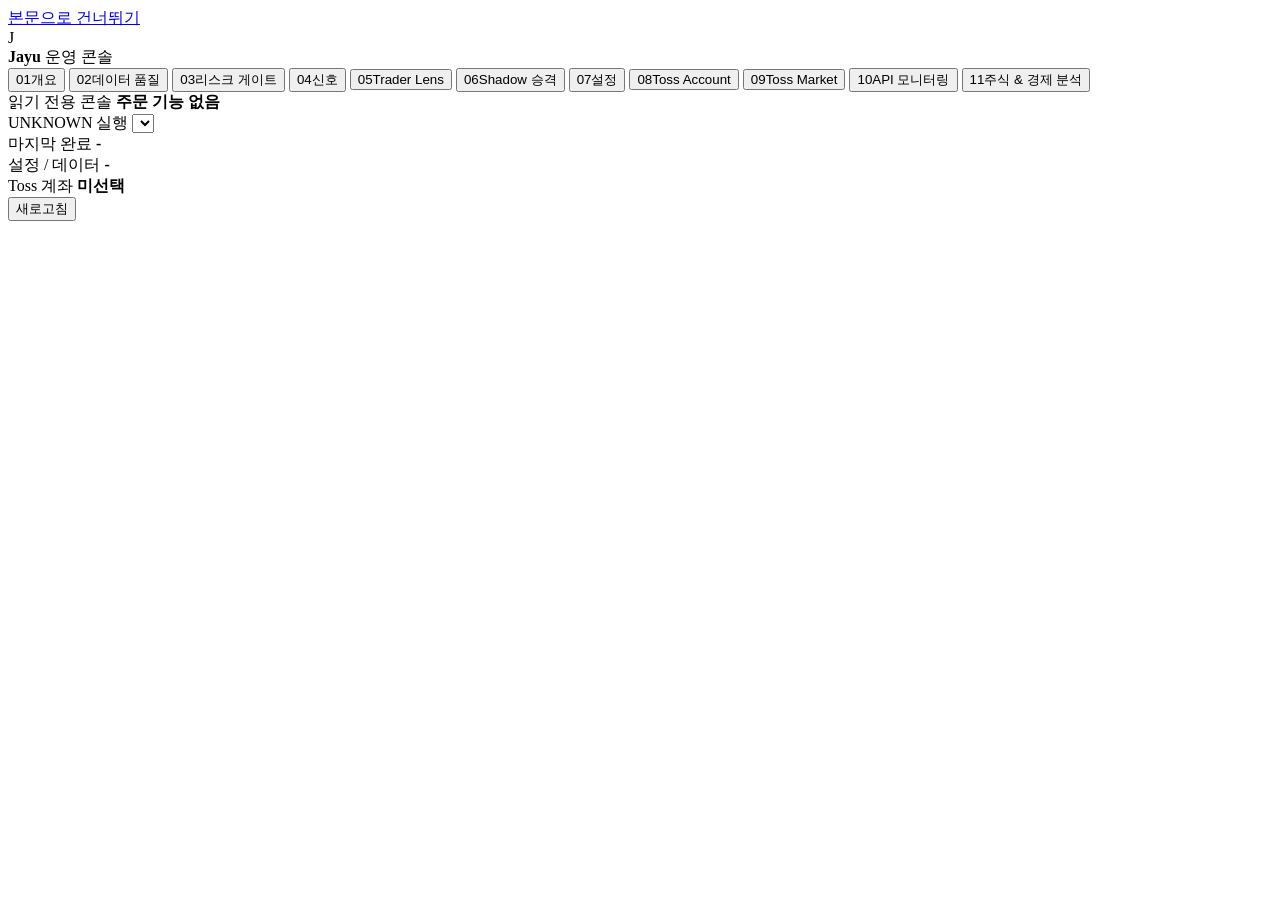
==== src/jayu/dashboard_static/index.html @ a22708e0 "feat: implement dashboard system with web interface, Toss API integration, and comprehensive test su" ====
<!doctype html>
<html lang="ko">
  <head>
    <meta charset="utf-8">
    <meta name="viewport" content="width=device-width, initial-scale=1">
    <meta name="color-scheme" content="light">
    <title>Jayu 운영 콘솔</title>
    <link rel="stylesheet" href="/styles.css">
  </head>
  <body>
    <a class="skip-link" href="#main">본문으로 건너뛰기</a>
    <div class="app-shell">
      <aside class="sidebar" aria-label="주요 화면">
        <div class="brand">
          <div class="brand-mark" aria-hidden="true">J</div>
          <div>
            <strong>Jayu</strong>
            <span>운영 콘솔</span>
          </div>
        </div>
        <nav class="nav-list">
          <button class="nav-item is-active" data-page="overview" type="button">
            <span class="nav-index">01</span><span>개요</span>
          </button>
          <button class="nav-item" data-page="data-quality" type="button">
            <span class="nav-index">02</span><span>데이터 품질</span>
          </button>
          <button class="nav-item" data-page="risk" type="button">
            <span class="nav-index">03</span><span>리스크 게이트</span>
          </button>
          <button class="nav-item" data-page="signals" type="button">
            <span class="nav-index">04</span><span>신호</span>
          </button>
          <button class="nav-item" data-page="trader-lens" type="button">
            <span class="nav-index">05</span><span>Trader Lens</span>
          </button>
          <button class="nav-item" data-page="promotion" type="button">
            <span class="nav-index">06</span><span>Shadow 승격</span>
          </button>
          <button class="nav-item" data-page="settings" type="button">
            <span class="nav-index">07</span><span>설정</span>
          </button>
          <button class="nav-item" data-page="toss-account" type="button">
            <span class="nav-index">08</span><span>Toss Account</span>
          </button>
          <button class="nav-item" data-page="toss" type="button">
            <span class="nav-index">09</span><span>Toss Market</span>
          </button>
          <button class="nav-item" data-page="api-monitoring" type="button">
            <span class="nav-index">10</span><span>API 모니터링</span>
          </button>
          <button class="nav-item" data-page="analysis" type="button">
            <span class="nav-index">11</span><span>주식 & 경제 분석</span>
          </button>
        </nav>
        <div class="sidebar-note">
          <span>읽기 전용 콘솔</span>
          <strong>주문 기능 없음</strong>
        </div>
      </aside>

      <div class="workspace">
        <header class="context-bar">
          <div class="context-run">
            <span id="mode-badge" class="mode-badge">UNKNOWN</span>
            <label for="run-selector">실행</label>
            <select id="run-selector" aria-label="실행 선택"></select>
          </div>
          <div class="context-meta">
            <div>
              <span>마지막 완료</span>
              <strong id="run-time">-</strong>
            </div>
            <div>
              <span>설정 / 데이터</span>
              <strong id="hash-summary">-</strong>
            </div>
            <div>
              <span>Toss 계좌</span>
              <strong id="account-summary">미선택</strong>
            </div>
            <button id="refresh-button" class="button button-secondary" type="button">
              새로고침
            </button>
          </div>
        </header>

        <main id="main" tabindex="-1">
          <div id="live-region" class="sr-only" aria-live="polite"></div>
          <section id="loading-state" class="state-panel">
            <div class="loading-line"></div>
            <div class="loading-line short"></div>
          </section>
          <section id="error-state" class="state-panel state-error" hidden>
            <span class="status-label status-failed">오류</span>
            <h1>운영 데이터를 불러오지 못했습니다.</h1>
            <p id="error-message">잠시 후 다시 시도하세요.</p>
            <button class="button button-primary" id="retry-button" type="button">다시 시도</button>
          </section>
          <div id="page-root" hidden></div>
        </main>
      </div>
    </div>
    <script src="/app.js" defer></script>
  </body>
</html>
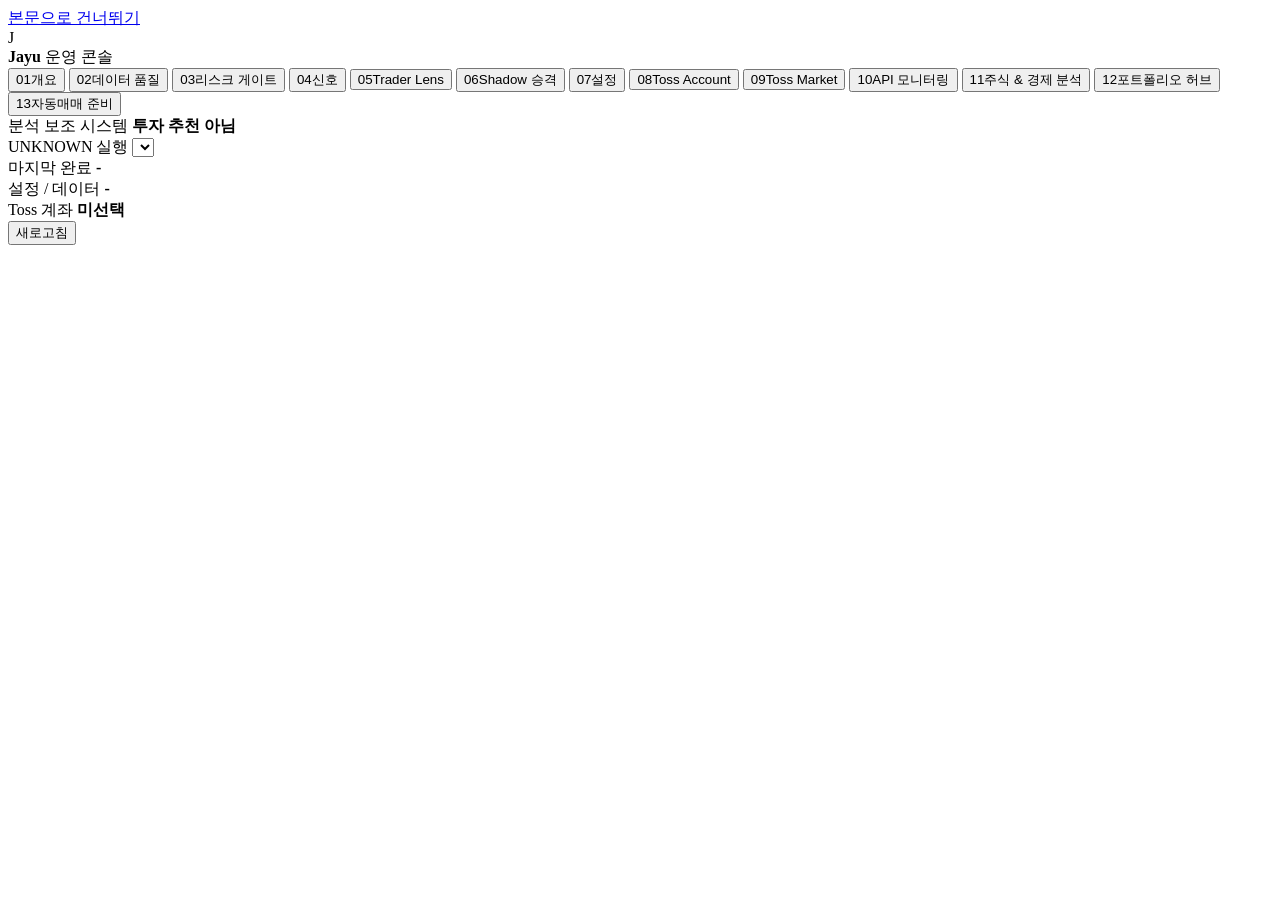
==== commit 735a5d30: "feat: implement read-only dashboard API, static assets, and portfolio management utilities" ====
--- a/src/jayu/dashboard_static/index.html
+++ b/src/jayu/dashboard_static/index.html
@@ -52,10 +52,16 @@
           <button class="nav-item" data-page="analysis" type="button">
             <span class="nav-index">11</span><span>주식 & 경제 분석</span>
           </button>
+          <button class="nav-item" data-page="portfolio-hub" type="button">
+            <span class="nav-index">12</span><span>포트폴리오 허브</span>
+          </button>
+          <button class="nav-item" data-page="autotrading" type="button">
+            <span class="nav-index">13</span><span>자동매매 준비</span>
+          </button>
         </nav>
         <div class="sidebar-note">
-          <span>읽기 전용 콘솔</span>
-          <strong>주문 기능 없음</strong>
+          <span>분석 보조 시스템</span>
+          <strong>투자 추천 아님</strong>
         </div>
       </aside>
 
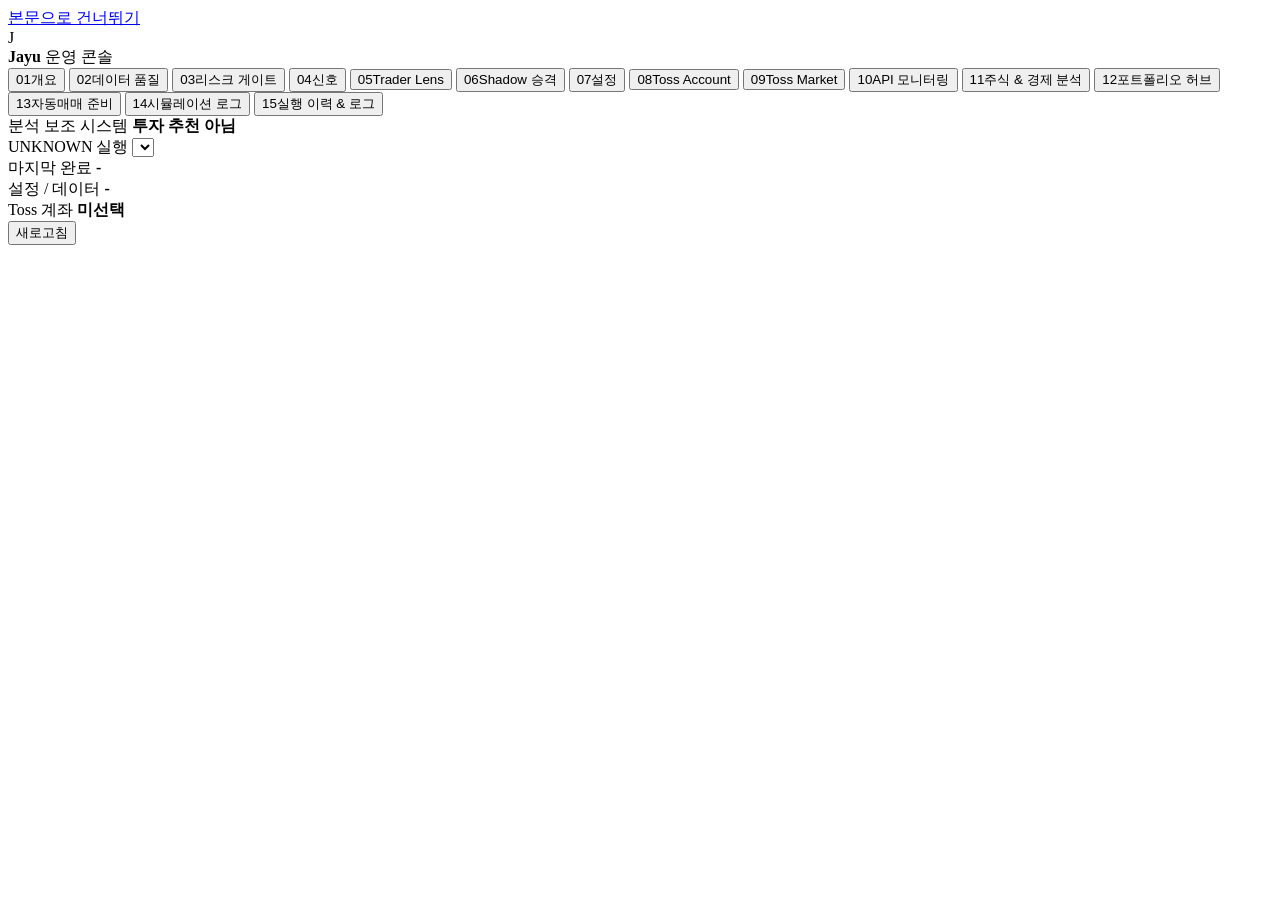
==== commit 8c0e65a0: "feat: implement dashboard static assets, signal generation, and core Yahoo Finance integration modul" ====
--- a/src/jayu/dashboard_static/index.html
+++ b/src/jayu/dashboard_static/index.html
@@ -58,6 +58,12 @@
           <button class="nav-item" data-page="autotrading" type="button">
             <span class="nav-index">13</span><span>자동매매 준비</span>
           </button>
+          <button class="nav-item" data-page="simulation-log" type="button">
+            <span class="nav-index">14</span><span>시뮬레이션 로그</span>
+          </button>
+          <button class="nav-item" data-page="run-history" type="button">
+            <span class="nav-index">15</span><span>실행 이력 & 로그</span>
+          </button>
         </nav>
         <div class="sidebar-note">
           <span>분석 보조 시스템</span>
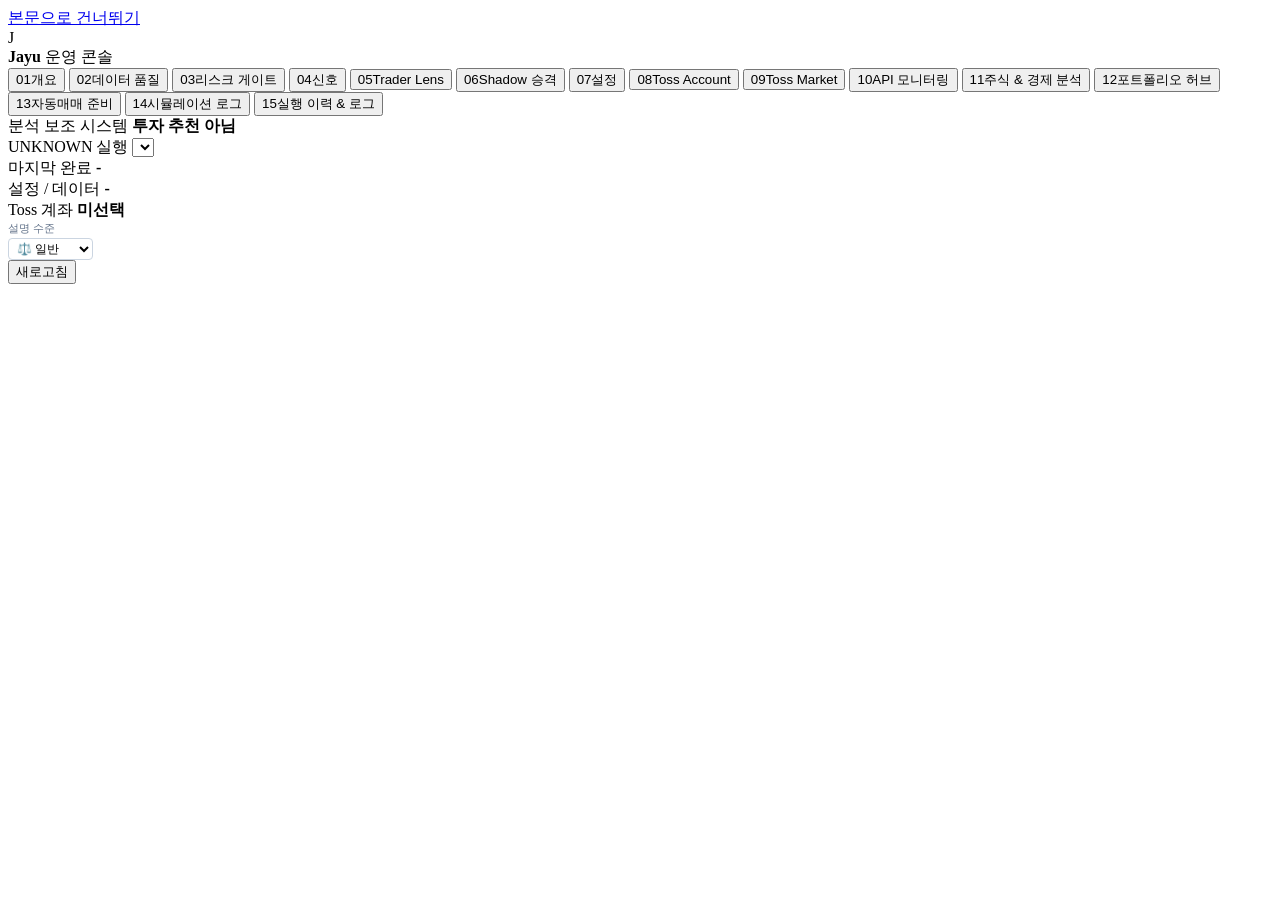
==== commit 6d7898b5: "feat: Jayu 한국어 투자 판단 OS 고도화 구현 및 대시보드 연동 완료" ====
--- a/src/jayu/dashboard_static/index.html
+++ b/src/jayu/dashboard_static/index.html
@@ -91,6 +91,14 @@
               <span>Toss 계좌</span>
               <strong id="account-summary">미선택</strong>
             </div>
+            <div>
+              <span style="font-size:11px;color:#64748b;display:block;margin-bottom:2px">설명 수준</span>
+              <select id="explanation-level-selector" style="font-size:12px;padding:2px 4px;border-radius:4px;border:1px solid #cbd5e1;background:#fff;cursor:pointer">
+                <option value="beginner">🌱 초보자</option>
+                <option value="normal" selected>⚖️ 일반</option>
+                <option value="expert">🧠 전문가</option>
+              </select>
+            </div>
             <button id="refresh-button" class="button button-secondary" type="button">
               새로고침
             </button>
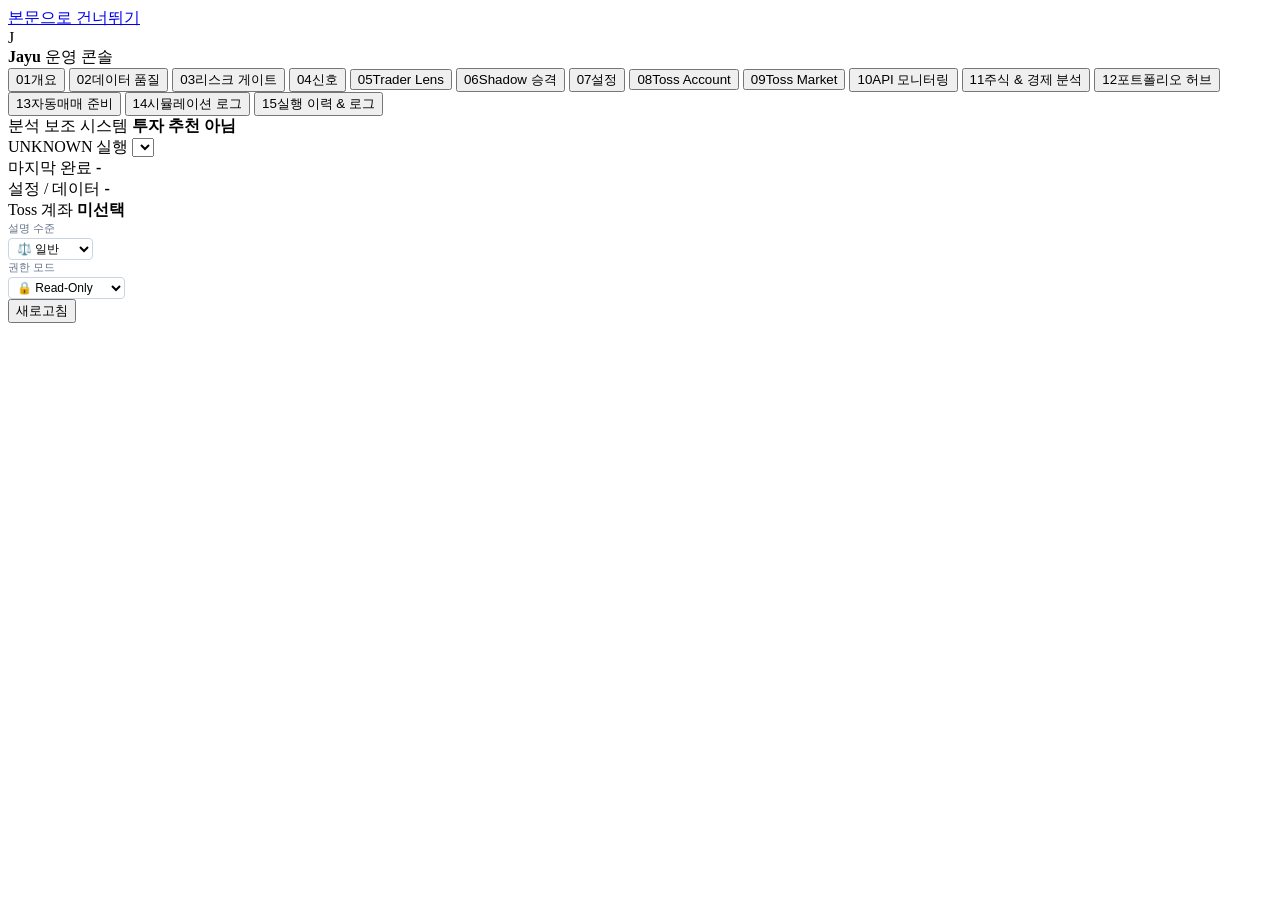
==== commit 1dfc6c45: "Evolve Jayu into Personal Investment Operations OS with 9 new modules and fix dashboard bug" ====
--- a/src/jayu/dashboard_static/index.html
+++ b/src/jayu/dashboard_static/index.html
@@ -99,6 +99,15 @@
                 <option value="expert">🧠 전문가</option>
               </select>
             </div>
+            <div>
+              <span style="font-size:11px;color:#64748b;display:block;margin-bottom:2px">권한 모드</span>
+              <select id="permission-mode-selector" style="font-size:12px;padding:2px 4px;border-radius:4px;border:1px solid #cbd5e1;background:#fff;cursor:pointer">
+                <option value="read_only" selected>🔒 Read-Only</option>
+                <option value="review_only">📝 Review-Only</option>
+                <option value="approve_enabled">✅ Approve</option>
+                <option value="admin">⚙️ Admin</option>
+              </select>
+            </div>
             <button id="refresh-button" class="button button-secondary" type="button">
               새로고침
             </button>
@@ -121,6 +130,16 @@
         </main>
       </div>
     </div>
+    <script src="/shared.js" defer></script>
+    <script src="/overview.js" defer></script>
+    <script src="/data_quality.js" defer></script>
+    <script src="/risk.js" defer></script>
+    <script src="/signals.js" defer></script>
+    <script src="/toss.js" defer></script>
+    <script src="/portfolio.js" defer></script>
+    <script src="/autotrading.js" defer></script>
+    <script src="/analysis.js" defer></script>
+    <script src="/system.js" defer></script>
     <script src="/app.js" defer></script>
   </body>
 </html>
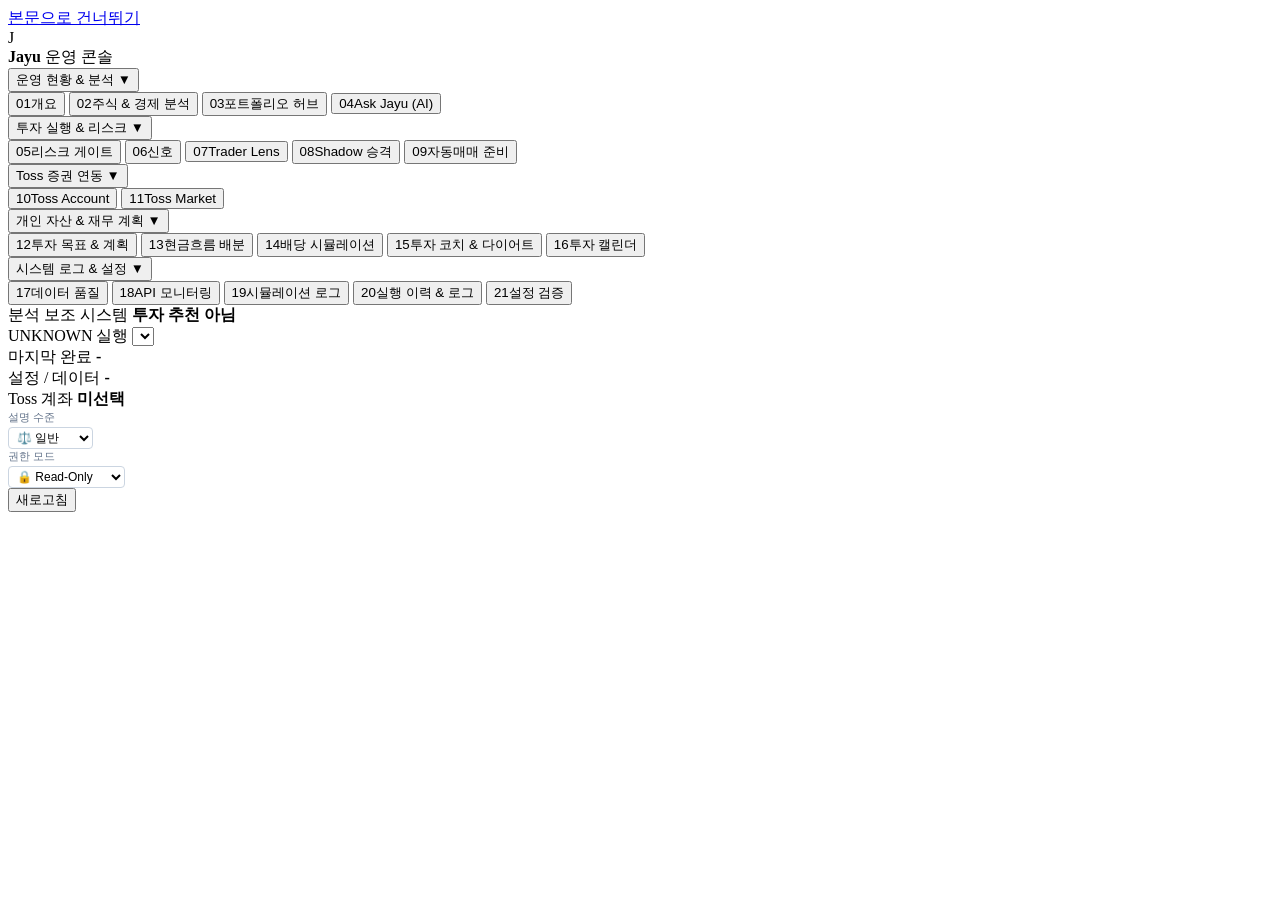
==== commit 8eefe7bd: "feat: integrate personal finance extensions, refactor sidebar to open-by-default collapsible groups," ====
--- a/src/jayu/dashboard_static/index.html
+++ b/src/jayu/dashboard_static/index.html
@@ -19,51 +19,118 @@
           </div>
         </div>
         <nav class="nav-list">
-          <button class="nav-item is-active" data-page="overview" type="button">
-            <span class="nav-index">01</span><span>개요</span>
-          </button>
-          <button class="nav-item" data-page="data-quality" type="button">
-            <span class="nav-index">02</span><span>데이터 품질</span>
-          </button>
-          <button class="nav-item" data-page="risk" type="button">
-            <span class="nav-index">03</span><span>리스크 게이트</span>
-          </button>
-          <button class="nav-item" data-page="signals" type="button">
-            <span class="nav-index">04</span><span>신호</span>
-          </button>
-          <button class="nav-item" data-page="trader-lens" type="button">
-            <span class="nav-index">05</span><span>Trader Lens</span>
-          </button>
-          <button class="nav-item" data-page="promotion" type="button">
-            <span class="nav-index">06</span><span>Shadow 승격</span>
-          </button>
-          <button class="nav-item" data-page="settings" type="button">
-            <span class="nav-index">07</span><span>설정</span>
-          </button>
-          <button class="nav-item" data-page="toss-account" type="button">
-            <span class="nav-index">08</span><span>Toss Account</span>
-          </button>
-          <button class="nav-item" data-page="toss" type="button">
-            <span class="nav-index">09</span><span>Toss Market</span>
-          </button>
-          <button class="nav-item" data-page="api-monitoring" type="button">
-            <span class="nav-index">10</span><span>API 모니터링</span>
-          </button>
-          <button class="nav-item" data-page="analysis" type="button">
-            <span class="nav-index">11</span><span>주식 & 경제 분석</span>
-          </button>
-          <button class="nav-item" data-page="portfolio-hub" type="button">
-            <span class="nav-index">12</span><span>포트폴리오 허브</span>
-          </button>
-          <button class="nav-item" data-page="autotrading" type="button">
-            <span class="nav-index">13</span><span>자동매매 준비</span>
-          </button>
-          <button class="nav-item" data-page="simulation-log" type="button">
-            <span class="nav-index">14</span><span>시뮬레이션 로그</span>
-          </button>
-          <button class="nav-item" data-page="run-history" type="button">
-            <span class="nav-index">15</span><span>실행 이력 & 로그</span>
-          </button>
+          <!-- Group 1: 운용 현황 & 분석 -->
+          <div class="nav-group" data-group="ops">
+            <button class="nav-group-header" type="button">
+              <span>운영 현황 &amp; 분석</span>
+              <span class="nav-group-chevron">▼</span>
+            </button>
+            <div class="nav-group-content">
+              <button class="nav-item is-active" data-page="overview" type="button">
+                <span class="nav-index">01</span><span>개요</span>
+              </button>
+              <button class="nav-item" data-page="analysis" type="button">
+                <span class="nav-index">02</span><span>주식 &amp; 경제 분석</span>
+              </button>
+              <button class="nav-item" data-page="portfolio-hub" type="button">
+                <span class="nav-index">03</span><span>포트폴리오 허브</span>
+              </button>
+              <button class="nav-item" data-page="ask-jayu" type="button">
+                <span class="nav-index">04</span><span>Ask Jayu (AI)</span>
+              </button>
+            </div>
+          </div>
+
+          <!-- Group 2: 투자 실행 & 리스크 -->
+          <div class="nav-group" data-group="trading">
+            <button class="nav-group-header" type="button">
+              <span>투자 실행 &amp; 리스크</span>
+              <span class="nav-group-chevron">▼</span>
+            </button>
+            <div class="nav-group-content">
+              <button class="nav-item" data-page="risk" type="button">
+                <span class="nav-index">05</span><span>리스크 게이트</span>
+              </button>
+              <button class="nav-item" data-page="signals" type="button">
+                <span class="nav-index">06</span><span>신호</span>
+              </button>
+              <button class="nav-item" data-page="trader-lens" type="button">
+                <span class="nav-index">07</span><span>Trader Lens</span>
+              </button>
+              <button class="nav-item" data-page="promotion" type="button">
+                <span class="nav-index">08</span><span>Shadow 승격</span>
+              </button>
+              <button class="nav-item" data-page="autotrading" type="button">
+                <span class="nav-index">09</span><span>자동매매 준비</span>
+              </button>
+            </div>
+          </div>
+
+          <!-- Group 3: Toss 증권 연동 -->
+          <div class="nav-group" data-group="toss">
+            <button class="nav-group-header" type="button">
+              <span>Toss 증권 연동</span>
+              <span class="nav-group-chevron">▼</span>
+            </button>
+            <div class="nav-group-content">
+              <button class="nav-item" data-page="toss-account" type="button">
+                <span class="nav-index">10</span><span>Toss Account</span>
+              </button>
+              <button class="nav-item" data-page="toss" type="button">
+                <span class="nav-index">11</span><span>Toss Market</span>
+              </button>
+            </div>
+          </div>
+
+          <!-- Group 4: 개인 자산 & 재무 계획 -->
+          <div class="nav-group" data-group="personal">
+            <button class="nav-group-header" type="button">
+              <span>개인 자산 &amp; 재무 계획</span>
+              <span class="nav-group-chevron">▼</span>
+            </button>
+            <div class="nav-group-content">
+              <button class="nav-item" data-page="goal-planner" type="button">
+                <span class="nav-index">12</span><span>투자 목표 &amp; 계획</span>
+              </button>
+              <button class="nav-item" data-page="cashflow" type="button">
+                <span class="nav-index">13</span><span>현금흐름 배분</span>
+              </button>
+              <button class="nav-item" data-page="dividend-sim" type="button">
+                <span class="nav-index">14</span><span>배당 시뮬레이션</span>
+              </button>
+              <button class="nav-item" data-page="investor-coach" type="button">
+                <span class="nav-index">15</span><span>투자 코치 &amp; 다이어트</span>
+              </button>
+              <button class="nav-item" data-page="invest-calendar" type="button">
+                <span class="nav-index">16</span><span>투자 캘린더</span>
+              </button>
+            </div>
+          </div>
+
+          <!-- Group 5: 시스템 로그 & 설정 -->
+          <div class="nav-group" data-group="system">
+            <button class="nav-group-header" type="button">
+              <span>시스템 로그 &amp; 설정</span>
+              <span class="nav-group-chevron">▼</span>
+            </button>
+            <div class="nav-group-content">
+              <button class="nav-item" data-page="data-quality" type="button">
+                <span class="nav-index">17</span><span>데이터 품질</span>
+              </button>
+              <button class="nav-item" data-page="api-monitoring" type="button">
+                <span class="nav-index">18</span><span>API 모니터링</span>
+              </button>
+              <button class="nav-item" data-page="simulation-log" type="button">
+                <span class="nav-index">19</span><span>시뮬레이션 로그</span>
+              </button>
+              <button class="nav-item" data-page="run-history" type="button">
+                <span class="nav-index">20</span><span>실행 이력 &amp; 로그</span>
+              </button>
+              <button class="nav-item" data-page="settings" type="button">
+                <span class="nav-index">21</span><span>설정 검증</span>
+              </button>
+            </div>
+          </div>
         </nav>
         <div class="sidebar-note">
           <span>분석 보조 시스템</span>
@@ -140,6 +207,7 @@
     <script src="/autotrading.js" defer></script>
     <script src="/analysis.js" defer></script>
     <script src="/system.js" defer></script>
+    <script src="/personal_finance.js" defer></script>
     <script src="/app.js" defer></script>
   </body>
 </html>
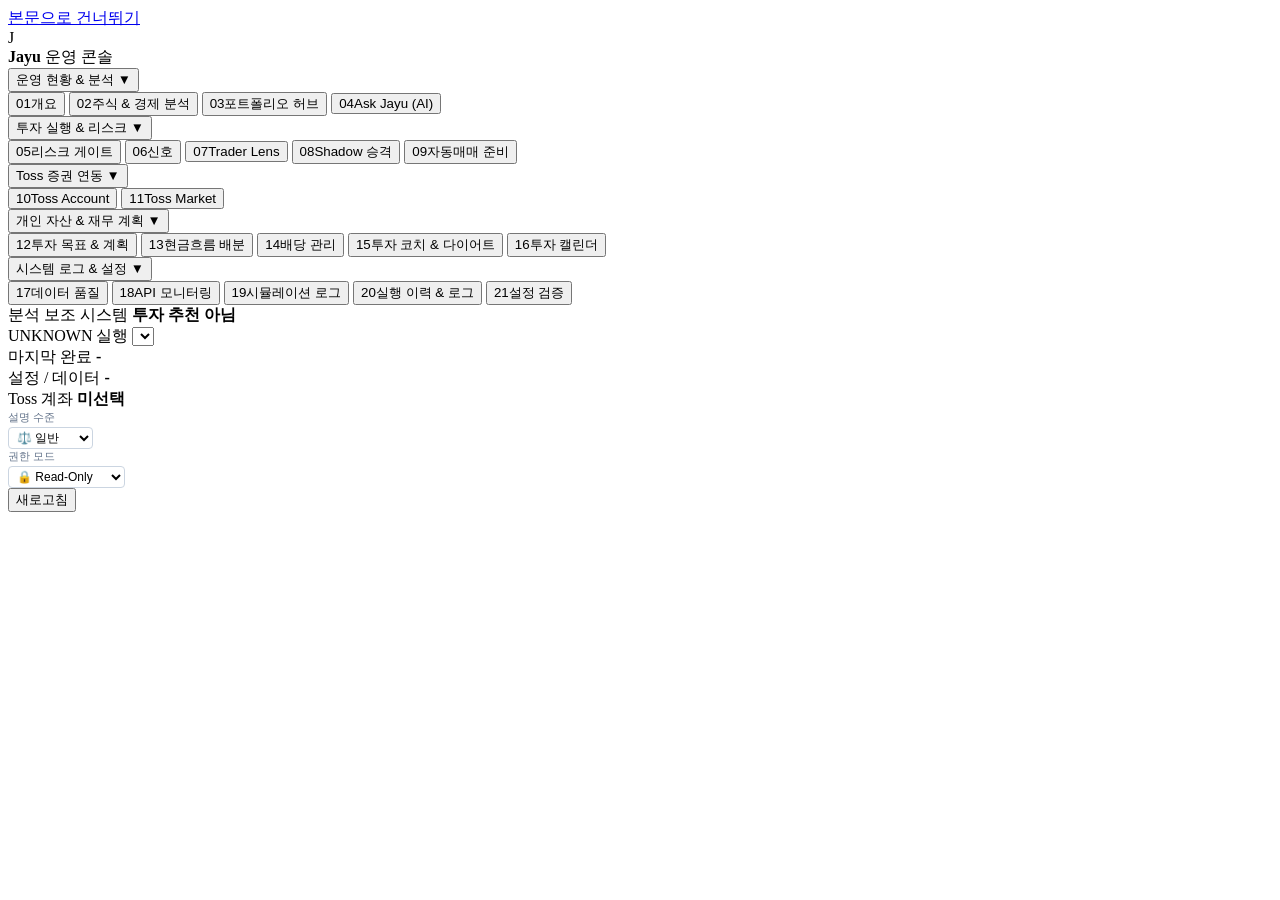
==== commit 210decb1: "feat: 실시간 배당 시뮬레이션 고도화 시스템 구현 (데이터 수집, 품질 검증, 세금/환율 계산, 시뮬레이터, 대사, 안전장치 및 대시보드 연동)" ====
--- a/src/jayu/dashboard_static/index.html
+++ b/src/jayu/dashboard_static/index.html
@@ -95,8 +95,8 @@
               <button class="nav-item" data-page="cashflow" type="button">
                 <span class="nav-index">13</span><span>현금흐름 배분</span>
               </button>
-              <button class="nav-item" data-page="dividend-sim" type="button">
-                <span class="nav-index">14</span><span>배당 시뮬레이션</span>
+              <button class="nav-item" data-page="dividend" type="button">
+                <span class="nav-index">14</span><span>배당 관리</span>
               </button>
               <button class="nav-item" data-page="investor-coach" type="button">
                 <span class="nav-index">15</span><span>투자 코치 &amp; 다이어트</span>
@@ -208,6 +208,7 @@
     <script src="/analysis.js" defer></script>
     <script src="/system.js" defer></script>
     <script src="/personal_finance.js" defer></script>
+    <script src="/dividend.js" defer></script>
     <script src="/app.js" defer></script>
   </body>
 </html>
